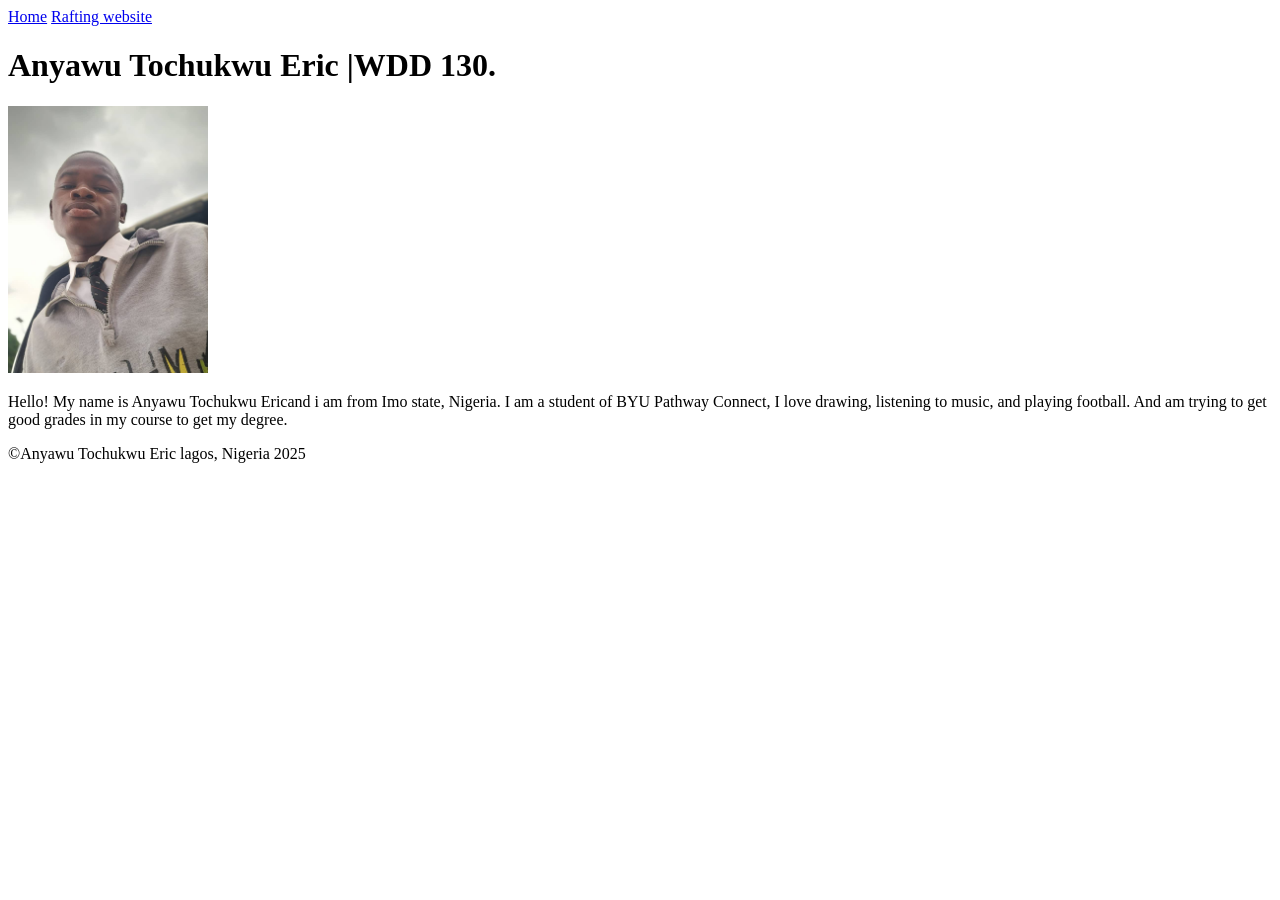
==== index.html @ f5f485a2 "Fix typo in index.html and update image tag" ====
<!DOCTYPE html>
<html lang="en">

<head>
    <meta charset="UTF-8">
    <meta name="viewport" content="width=device-width, initial-scale=1.0">
    <title>Anyawu Tochukwu Eric | WDD 130 | Personal Homepage</title>
</head>

<body>
    <header>
        <nav>
            <a href="#">Home</a>
            <a href="WWr/">Rafting website</a>
        </nav>
    </header>
    <main>
        <h1>Anyawu Tochukwu Eric |WDD 130.</h1>
        <img src="images/eric.JPG" alt="hi! My name is Anyawu Tochukwu Eric." width="200">
        <p>Hello! My name is Anyawu Tochukwu Ericand i am from Imo state, Nigeria. I am a student of BYU Pathway
            Connect, I
            love drawing, listening to music, and playing football. And am trying to get good grades in my course to get
            my
            degree.</p>
    </main>
    <footer>
        <p>&copy;Anyawu Tochukwu Eric lagos, Nigeria 2025</p>
    </footer>
</body>
</httml>
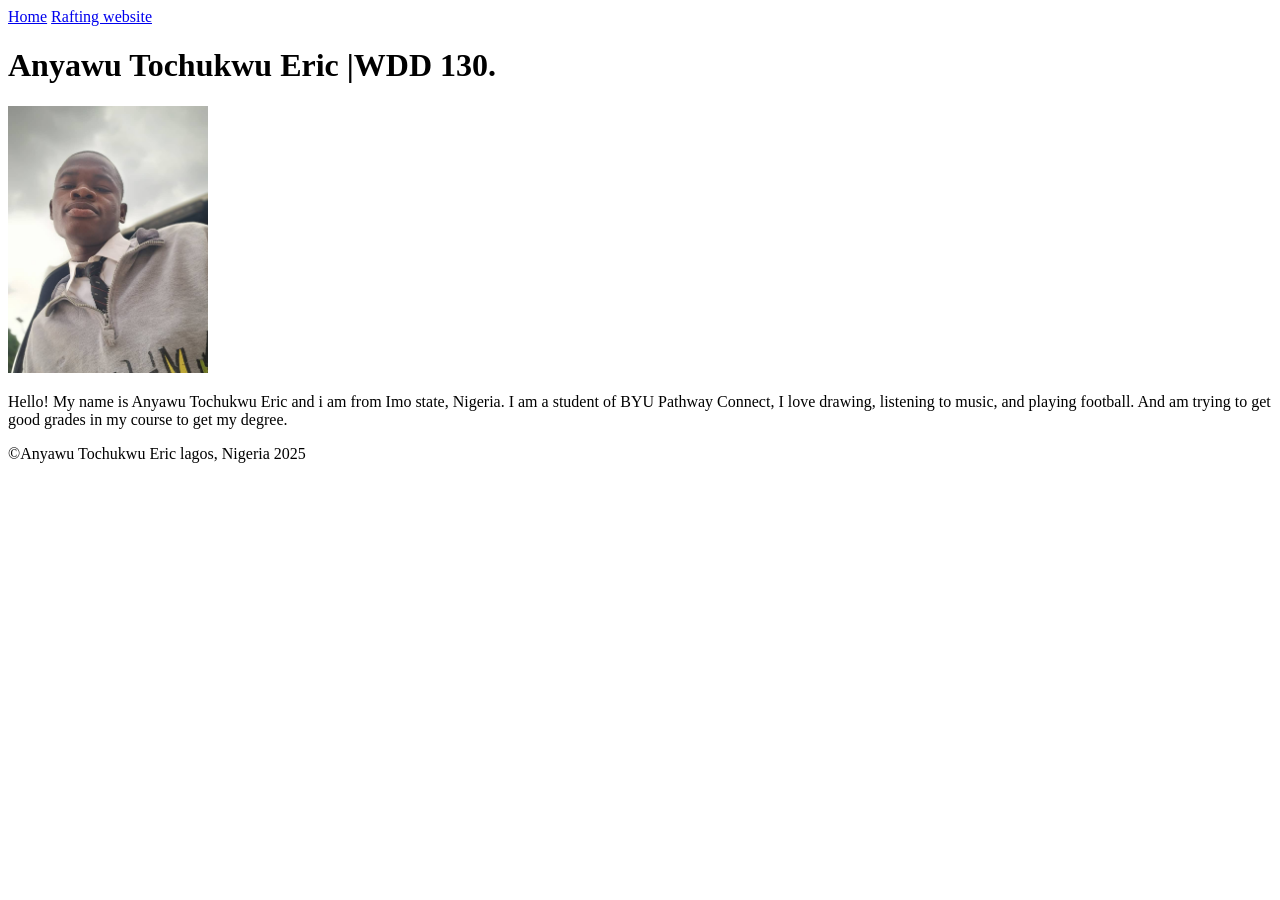
==== commit e0b50a2a: "add per homepage html" ====
--- a/index.html
+++ b/index.html
@@ -17,7 +17,7 @@
     <main>
         <h1>Anyawu Tochukwu Eric |WDD 130.</h1>
         <img src="images/eric.JPG" alt="hi! My name is Anyawu Tochukwu Eric." width="200">
-        <p>Hello! My name is Anyawu Tochukwu Ericand i am from Imo state, Nigeria. I am a student of BYU Pathway
+        <p>Hello! My name is Anyawu Tochukwu Eric and i am from Imo state, Nigeria. I am a student of BYU Pathway
             Connect, I
             love drawing, listening to music, and playing football. And am trying to get good grades in my course to get
             my
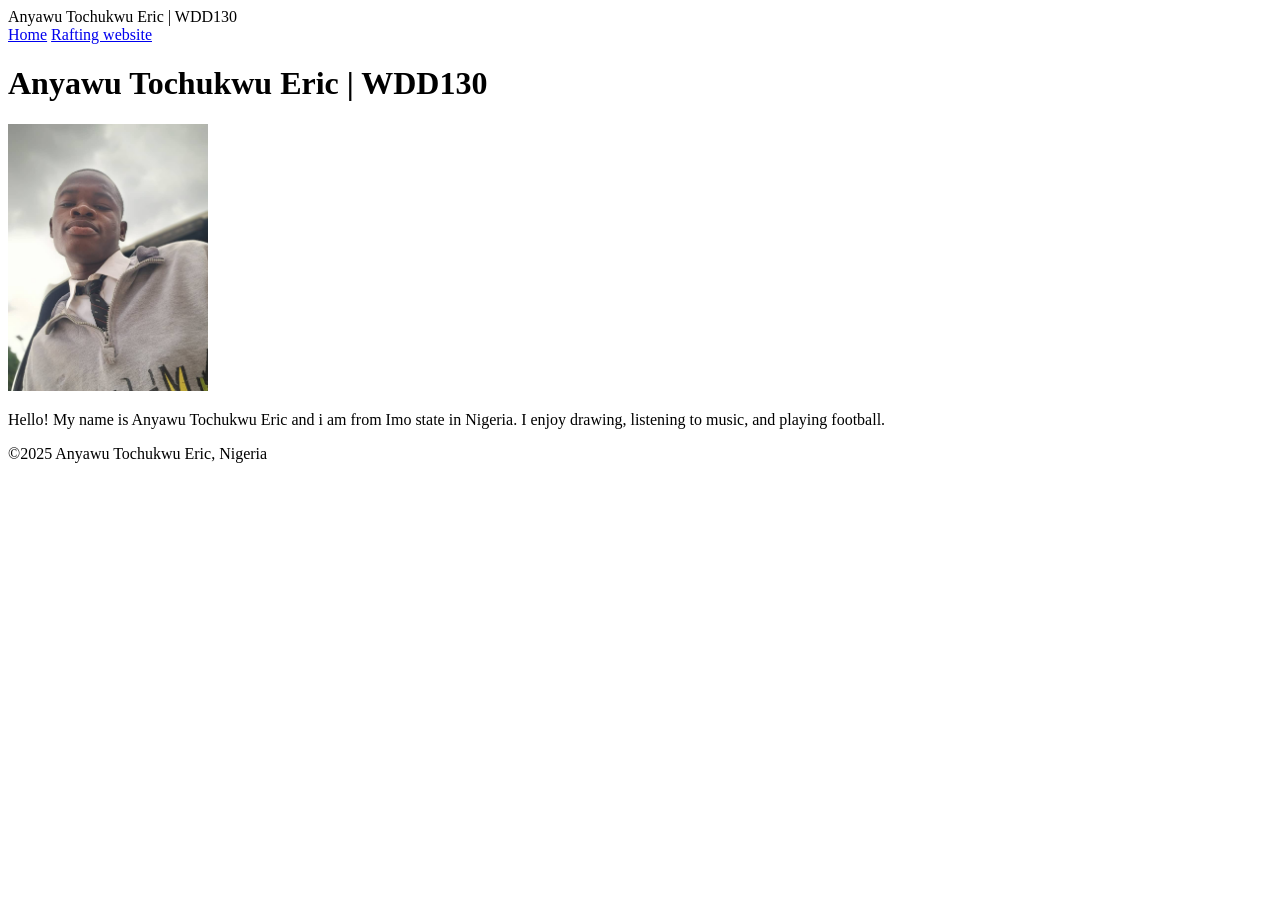
==== commit baff7b05: "personal hompage" ====
--- a/index.html
+++ b/index.html
@@ -1,10 +1,10 @@
 <!DOCTYPE html>
-<html lang="en">
+<html lang="en-us">
 
 <head>
-    <meta charset="UTF-8">
+    <meta charset="utf-8">
     <meta name="viewport" content="width=device-width, initial-scale=1.0">
-    <title>Anyawu Tochukwu Eric | WDD 130 | Personal Homepage</title>
+    <tittle> Anyawu Tochukwu Eric | WDD130</tittle>
 </head>
 
 <body>
@@ -15,16 +15,14 @@
         </nav>
     </header>
     <main>
-        <h1>Anyawu Tochukwu Eric |WDD 130.</h1>
-        <img src="images/eric.JPG" alt="hi! My name is Anyawu Tochukwu Eric." width="200">
-        <p>Hello! My name is Anyawu Tochukwu Eric and i am from Imo state, Nigeria. I am a student of BYU Pathway
-            Connect, I
-            love drawing, listening to music, and playing football. And am trying to get good grades in my course to get
-            my
-            degree.</p>
+        <h1>Anyawu Tochukwu Eric | WDD130</h1>
+        <img src="images/eric.JPG" alt="Hello, My name is Anyawu Tochukwu Eric" width="200">
+        <p>Hello! My name is Anyawu Tochukwu Eric and i am from Imo state in Nigeria. I enjoy drawing, listening to
+            music, and playing football.</p>
     </main>
     <footer>
-        <p>&copy;Anyawu Tochukwu Eric lagos, Nigeria 2025</p>
+        <p>&COPY;2025 Anyawu Tochukwu Eric, Nigeria</p>
     </footer>
 </body>
-</httml>+
+</html>
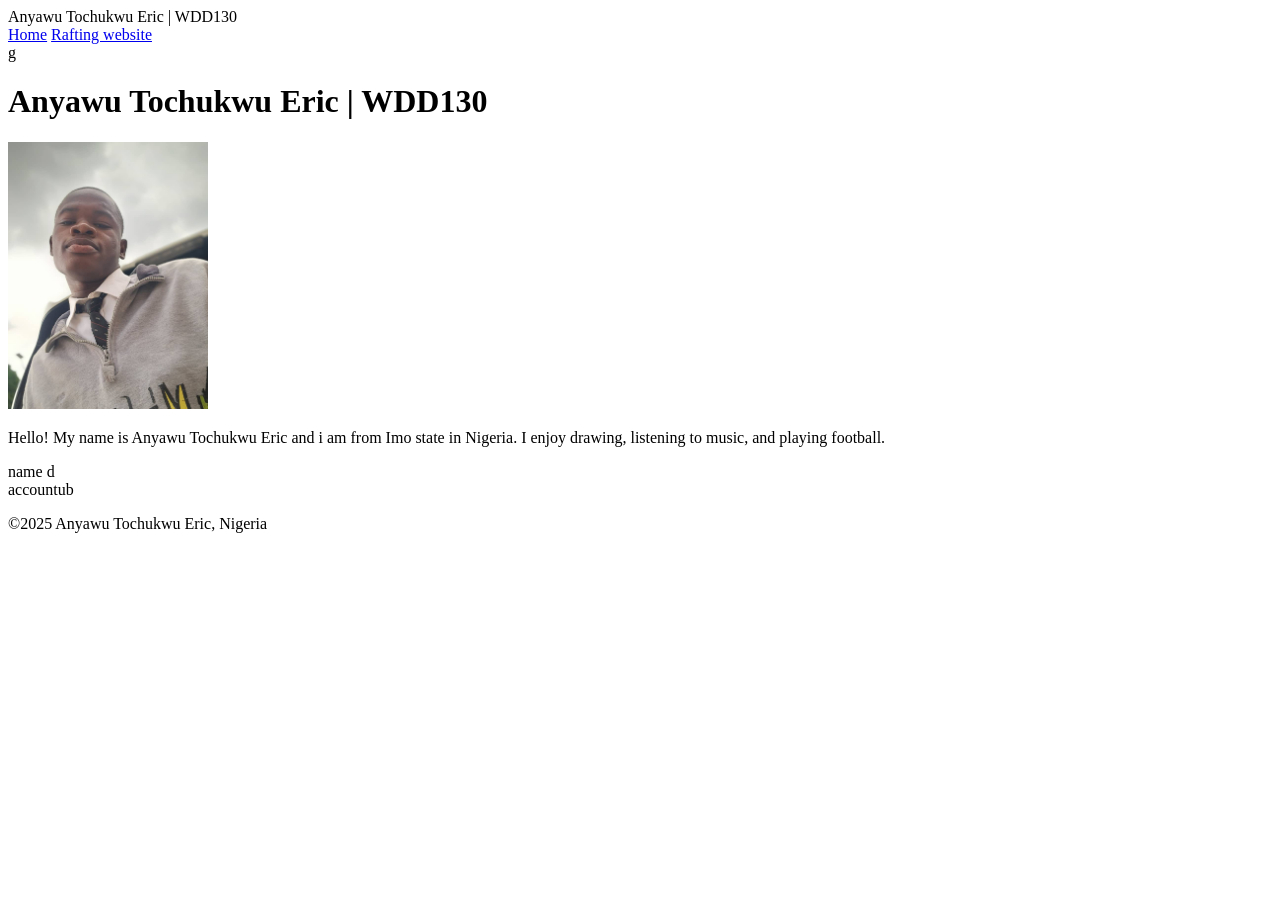
==== commit e97f52b6: "eric info" ====
--- a/index.html
+++ b/index.html
@@ -14,13 +14,13 @@
             <a href="WWr/">Rafting website</a>
         </nav>
     </header>
-    <main>
+    <main>g
         <h1>Anyawu Tochukwu Eric | WDD130</h1>
         <img src="images/eric.JPG" alt="Hello, My name is Anyawu Tochukwu Eric" width="200">
         <p>Hello! My name is Anyawu Tochukwu Eric and i am from Imo state in Nigeria. I enjoy drawing, listening to
-            music, and playing football.</p>
+            music, and playing football.</p>name d
     </main>
-    <footer>
+    <footer>accountub
         <p>&COPY;2025 Anyawu Tochukwu Eric, Nigeria</p>
     </footer>
 </body>
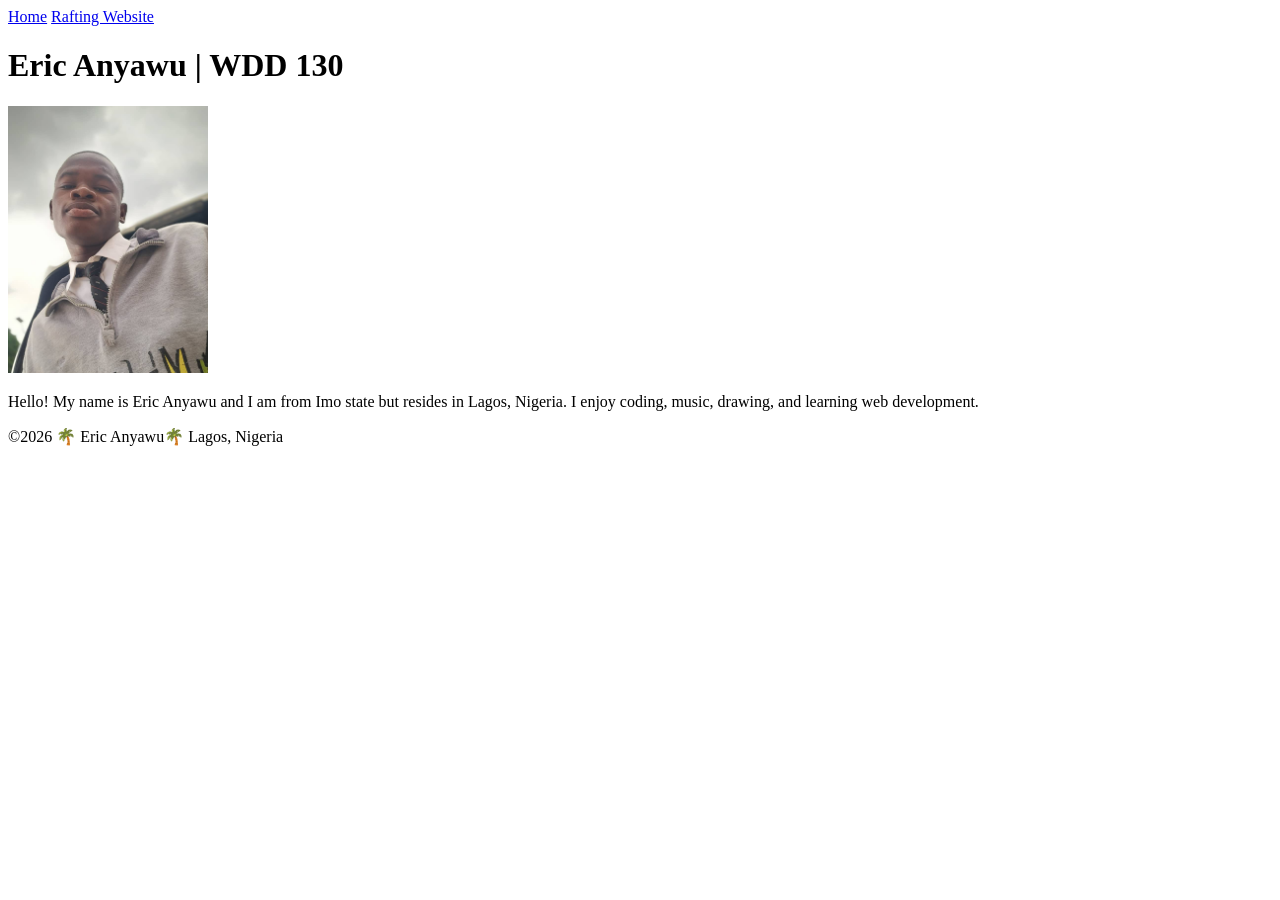
==== commit 639ca83a: "completed index.py" ====
--- a/index.html
+++ b/index.html
@@ -1,28 +1,37 @@
 <!DOCTYPE html>
-<html lang="en-us">
+<html lang="en-US">
 
 <head>
     <meta charset="utf-8">
-    <meta name="viewport" content="width=device-width, initial-scale=1.0">
-    <tittle> Anyawu Tochukwu Eric | WDD130</tittle>
+    <meta name="viewport" content="width=device-width,initial-scale=1.0">
+
+    <title>Eric Anyawu | WDD 130</title>
 </head>
 
 <body>
+
     <header>
         <nav>
             <a href="#">Home</a>
-            <a href="WWr/">Rafting website</a>
+            <a href="wwr/">Rafting Website</a>
         </nav>
     </header>
-    <main>g
-        <h1>Anyawu Tochukwu Eric | WDD130</h1>
-        <img src="images/eric.JPG" alt="Hello, My name is Anyawu Tochukwu Eric" width="200">
-        <p>Hello! My name is Anyawu Tochukwu Eric and i am from Imo state in Nigeria. I enjoy drawing, listening to
-            music, and playing football.</p>name d
+
+    <main>
+        <h1>Eric Anyawu | WDD 130</h1>
+
+        <img src="images/profile - Copy.JPG" alt="Hello, my name is Eric Anyawu" width="200">
+
+        <p>
+            Hello! My name is Eric Anyawu and I am from Imo state but resides in Lagos, Nigeria.
+            I enjoy coding, music, drawing, and learning web development.
+        </p>
     </main>
-    <footer>accountub
-        <p>&COPY;2025 Anyawu Tochukwu Eric, Nigeria</p>
+
+    <footer>
+        <p>©2026 🌴 Eric Anyawu🌴 Lagos, Nigeria</p>
     </footer>
+
 </body>
 
 </html>
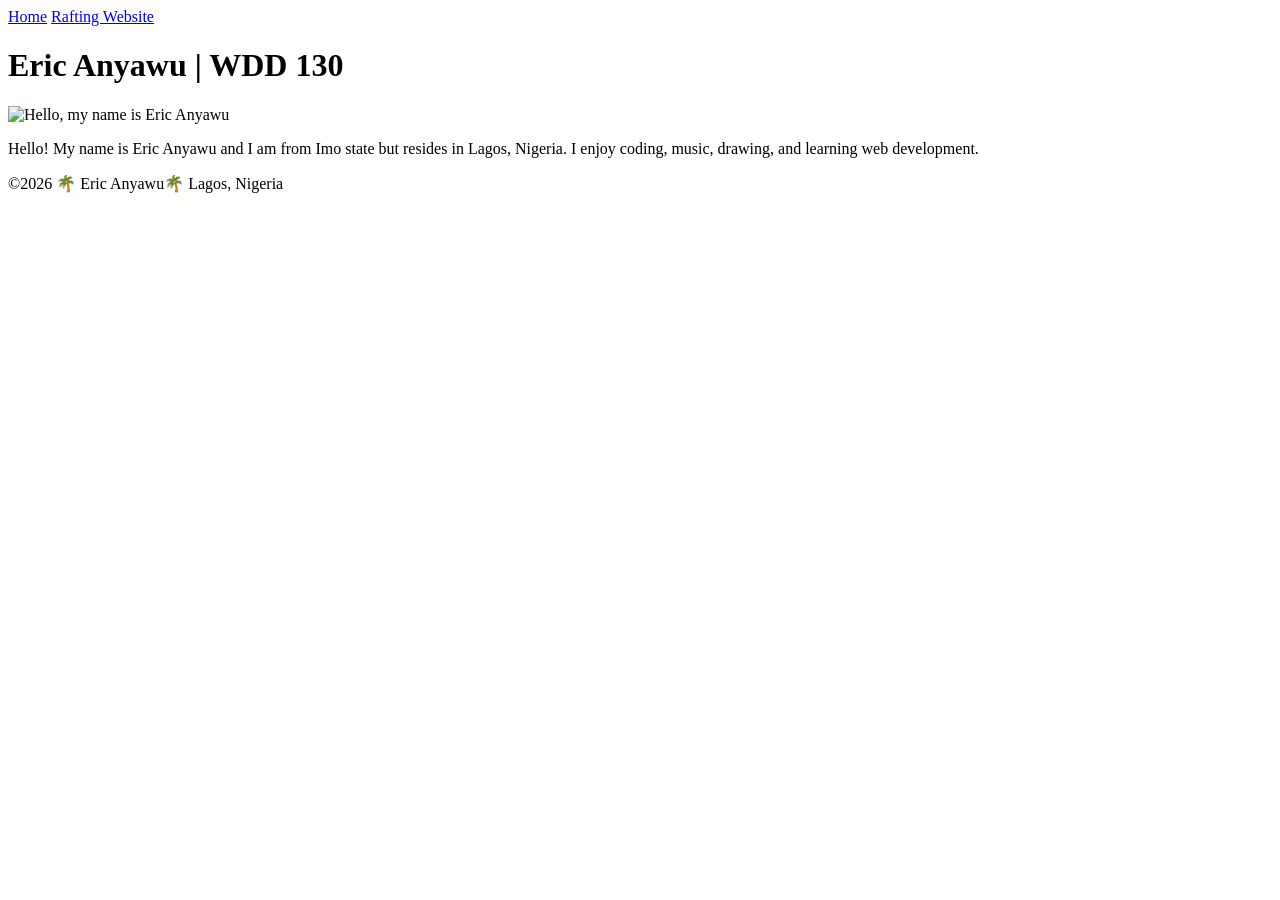
==== commit 65068deb: "completed index.html" ====
--- a/index.html
+++ b/index.html
@@ -20,7 +20,7 @@
     <main>
         <h1>Eric Anyawu | WDD 130</h1>
 
-        <img src="images/profile - Copy.JPG" alt="Hello, my name is Eric Anyawu" width="200">
+        <img src="images/eric.jpg" alt="Hello, my name is Eric Anyawu" width="200">
 
         <p>
             Hello! My name is Eric Anyawu and I am from Imo state but resides in Lagos, Nigeria.
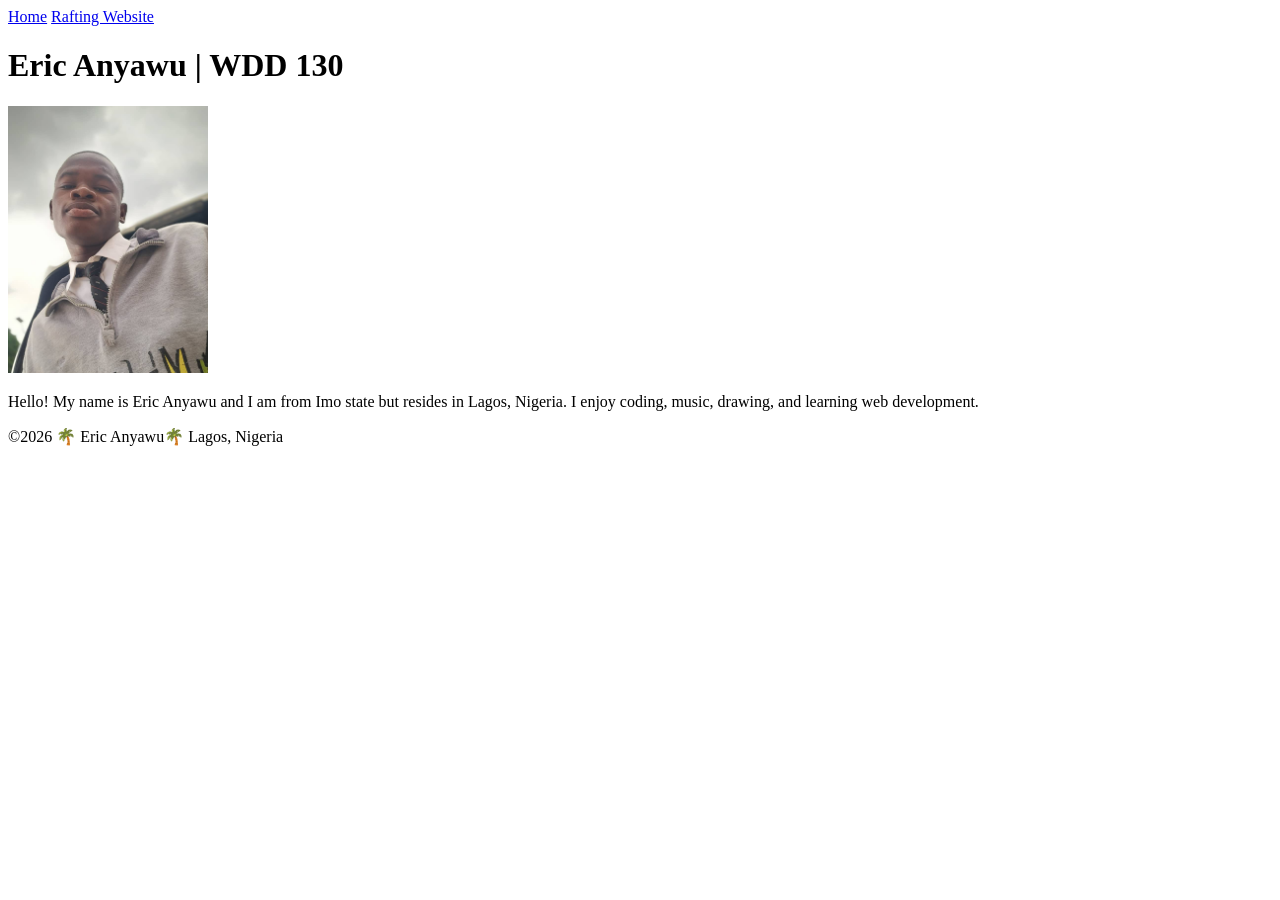
==== commit 1487c0bb: "done" ====
--- a/index.html
+++ b/index.html
@@ -20,7 +20,7 @@
     <main>
         <h1>Eric Anyawu | WDD 130</h1>
 
-        <img src="images/eric.jpg" alt="Hello, my name is Eric Anyawu" width="200">
+        <img src="images/eric.JPG" alt="Hello, my name is Eric Anyawu" width="200">
 
         <p>
             Hello! My name is Eric Anyawu and I am from Imo state but resides in Lagos, Nigeria.
